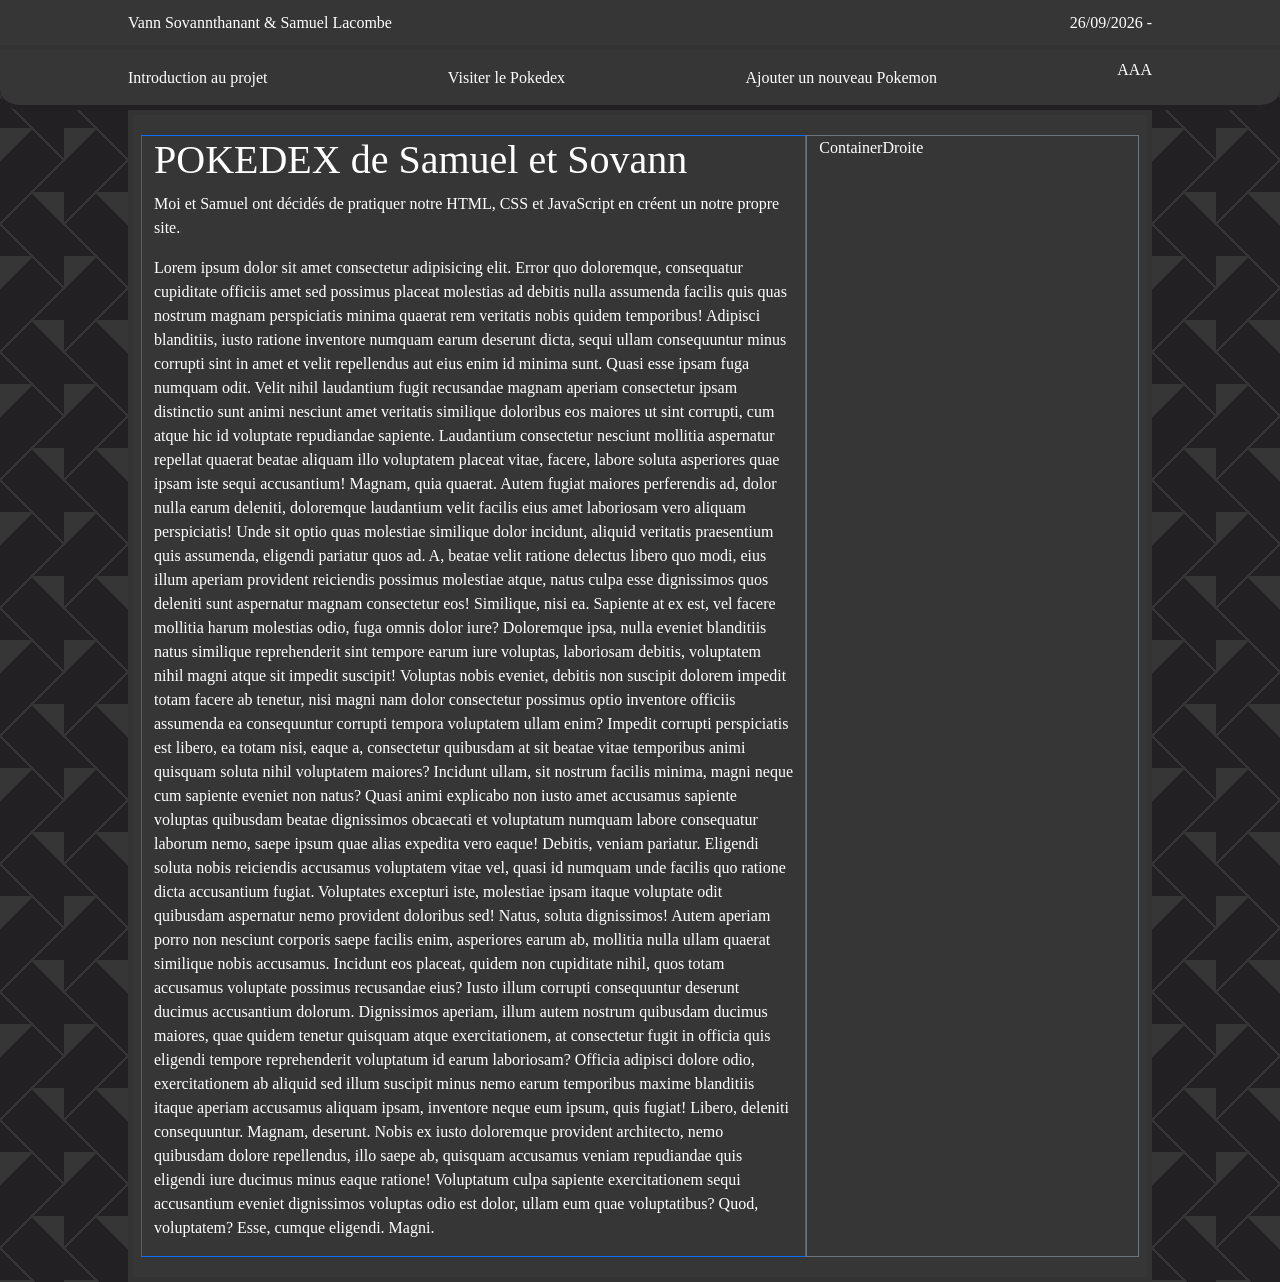
==== index.html @ 1402268f "J'ai asser travailler à soir." ====
<!DOCTYPE html>
<html lang="fr">
<head>
    <meta charset="UTF-8">
    <meta name="viewport" content="width=device-width, initial-scale=1.0">
    <title>Projet Personel</title>
    <!-- Importation des style Bootstrap et CSS. -->
    <link href="https://cdn.jsdelivr.net/npm/bootstrap@5.3.8/dist/css/bootstrap.min.css" rel="stylesheet" integrity="sha384-sRIl4kxILFvY47J16cr9ZwB07vP4J8+LH7qKQnuqkuIAvNWLzeN8tE5YBujZqJLB" crossorigin="anonymous">
    <script src="https://cdn.jsdelivr.net/npm/bootstrap@5.3.8/dist/js/bootstrap.bundle.min.js" integrity="sha384-FKyoEForCGlyvwx9Hj09JcYn3nv7wiPVlz7YYwJrWVcXK/BmnVDxM+D2scQbITxI" crossorigin="anonymous"></script>
    <link href="./styles.css" rel="stylesheet" type="text/css">
    <!-- Importation des style Bootstrap et CSS. -->
</head>

<body>
    <header class="over-top-bar">
        <div>Vann Sovannthanant & Samuel Lacombe</div>
        <div>26/09/2026 - </div>
    </header>

    <nav class="top-bar">
        <a class="index" href="index.html" style="text-decoration: none">Introduction au projet</a>
        <a class="pokedex" href="pokedex.html" style="text-decoration: none">Visiter le Pokedex</a>
        <a class="formulaire" href="creation.html" style="text-decoration: none">Ajouter un nouveau Pokemon</a>
        <p>AAA</p>
    </nav>

    <div class ="arrierePlanCentral">
        <div class="row">
            <div class="col-8 border border-primary">
                <h1>POKEDEX de Samuel et Sovann</h1>
                <p>Moi et Samuel ont décidés de pratiquer notre HTML, CSS et JavaScript en créent un notre propre site.</p>
                <p>Lorem ipsum dolor sit amet consectetur adipisicing elit. Error quo doloremque, consequatur cupiditate
                    officiis amet sed possimus placeat molestias ad debitis nulla assumenda facilis quis quas nostrum magnam
                    perspiciatis minima quaerat rem veritatis nobis quidem temporibus! Adipisci blanditiis, iusto ratione
                    inventore numquam earum deserunt dicta, sequi ullam consequuntur minus corrupti sint in amet et velit
                    repellendus aut eius enim id minima sunt. Quasi esse ipsam fuga numquam odit. Velit nihil laudantium fugit
                    recusandae magnam aperiam consectetur ipsam distinctio sunt animi nesciunt amet veritatis similique doloribus
                    eos maiores ut sint corrupti, cum atque hic id voluptate repudiandae sapiente. Laudantium consectetur nesciunt
                    mollitia aspernatur repellat quaerat beatae aliquam illo voluptatem placeat vitae, facere, labore soluta
                    asperiores quae ipsam iste sequi accusantium! Magnam, quia quaerat. Autem fugiat maiores perferendis ad,
                    dolor nulla earum deleniti, doloremque laudantium velit facilis eius amet laboriosam vero aliquam perspiciatis!
                    Unde sit optio quas molestiae similique dolor incidunt, aliquid veritatis praesentium quis assumenda, eligendi
                    pariatur quos ad. A, beatae velit ratione delectus libero quo modi, eius illum aperiam provident reiciendis
                    possimus molestiae atque, natus culpa esse dignissimos quos deleniti sunt aspernatur magnam consectetur eos!
                    Similique, nisi ea. Sapiente at ex est, vel facere mollitia harum molestias odio, fuga omnis dolor iure?
                    Doloremque ipsa, nulla eveniet blanditiis natus similique reprehenderit sint tempore earum iure voluptas,
                    laboriosam debitis, voluptatem nihil magni atque sit impedit suscipit! Voluptas nobis eveniet, debitis non
                    suscipit dolorem impedit totam facere ab tenetur, nisi magni nam dolor consectetur possimus optio inventore
                    officiis assumenda ea consequuntur corrupti tempora voluptatem ullam enim? Impedit corrupti perspiciatis est
                    libero, ea totam nisi, eaque a, consectetur quibusdam at sit beatae vitae temporibus animi quisquam soluta
                    nihil voluptatem maiores? Incidunt ullam, sit nostrum facilis minima, magni neque cum sapiente eveniet non
                    natus? Quasi animi explicabo non iusto amet accusamus sapiente voluptas quibusdam beatae dignissimos obcaecati
                    et voluptatum numquam labore consequatur laborum nemo, saepe ipsum quae alias expedita vero eaque! Debitis,
                    veniam pariatur. Eligendi soluta nobis reiciendis accusamus voluptatem vitae vel, quasi id numquam unde facilis
                    quo ratione dicta accusantium fugiat. Voluptates excepturi iste, molestiae ipsam itaque voluptate odit quibusdam
                    aspernatur nemo provident doloribus sed! Natus, soluta dignissimos! Autem aperiam porro non nesciunt corporis
                    saepe facilis enim, asperiores earum ab, mollitia nulla ullam quaerat similique nobis accusamus. Incidunt eos
                    placeat, quidem non cupiditate nihil, quos totam accusamus voluptate possimus recusandae eius? Iusto illum
                    corrupti consequuntur deserunt ducimus accusantium dolorum. Dignissimos aperiam, illum autem nostrum quibusdam
                    ducimus maiores, quae quidem tenetur quisquam atque exercitationem, at consectetur fugit in officia quis eligendi
                    tempore reprehenderit voluptatum id earum laboriosam? Officia adipisci dolore odio, exercitationem ab aliquid
                    sed illum suscipit minus nemo earum temporibus maxime blanditiis itaque aperiam accusamus aliquam ipsam, inventore
                    neque eum ipsum, quis fugiat! Libero, deleniti consequuntur. Magnam, deserunt. Nobis ex iusto doloremque
                    provident architecto, nemo quibusdam dolore repellendus, illo saepe ab, quisquam accusamus veniam repudiandae
                    quis eligendi iure ducimus minus eaque ratione! Voluptatum culpa sapiente exercitationem sequi accusantium eveniet
                    dignissimos voluptas odio est dolor, ullam eum quae voluptatibus? Quod, voluptatem? Esse, cumque eligendi. Magni.</p>
                </div>
            <div class="col-4 border border-secondary">ContainerDroite</div>
        </div>

    </div>

    

</body>
</html>
---- styles.css ----
/* =====+===== Stylisation des "class selector" =====+===== */
/* ===== Stylisation de "class selector" de l'en tête ===== */
.over-top-bar {
    height: 50px;
    padding-left: 10%;
    padding-right: 10%;
    display: flex;
    align-items: center;
    
    color: white;
    background-color: #363636;
    border-bottom: 5px solid #333333;
    justify-content: space-between;
    /*border: 2px dashed orangered;*/
}
.top-bar {
    height: 60px;
    padding-left: 10%;
    padding-right: 10%;
    display: flex;
    align-items: center;

    position: sticky;
    top: 0;

    color: white;
    background-color: #363636;
    border-bottom: 5px solid #232023;
    justify-content: space-between;
    border-radius: 0px 0px 20px 20px;
    /*border: 2px dashed orangered;*/
}

/* Stylisation de "class selector" pour les navigations. */
.index:hover {
    color: green;
    margin-bottom: 10px;
}
.pokedex:hover {
    color: orange;
    margin-bottom: 10px;
}
.formulaire:hover {
    color: purple;
    margin-bottom: 10px;
}

/* ===== Stylisation de "class selector" du corps ===== */
.arrierePlanCentral {
    width: 80%;
    padding: 20px;
    margin: auto;
    background-color:#363636;
    border: 5px solid #333333;
    /*border: 2px dashed blue;*/
}
.grid3 {
    display: grid;
    grid-template-columns: auto auto auto;
    padding: 10px;
}
.card {
    color:white;
    background-color: #363636;
    border: 2px solid white;
}

/* =====+===== Stylisation des balises de corps =====+===== */
body {
    color: white;
    font-family: Verdana;
    background:
        linear-gradient(135deg, #363636 21px, #363636 22px, #363636 24px, transparent 24px, transparent 67px, #363636 67px, #363636 69px, transparent 69px),
        linear-gradient(225deg, #363636 21px, #363636 22px, #363636 24px, transparent 24px, transparent 67px, #363636 67px, #363636 69px, transparent 69px)0 64px;
        background-color:#232023;
        background-size: 64px 128px;
    /*background-color: #232023;*/
}
a,
a:visited,
a:hover,
a:active {
    color: white;
    font-family: Verdana;
}
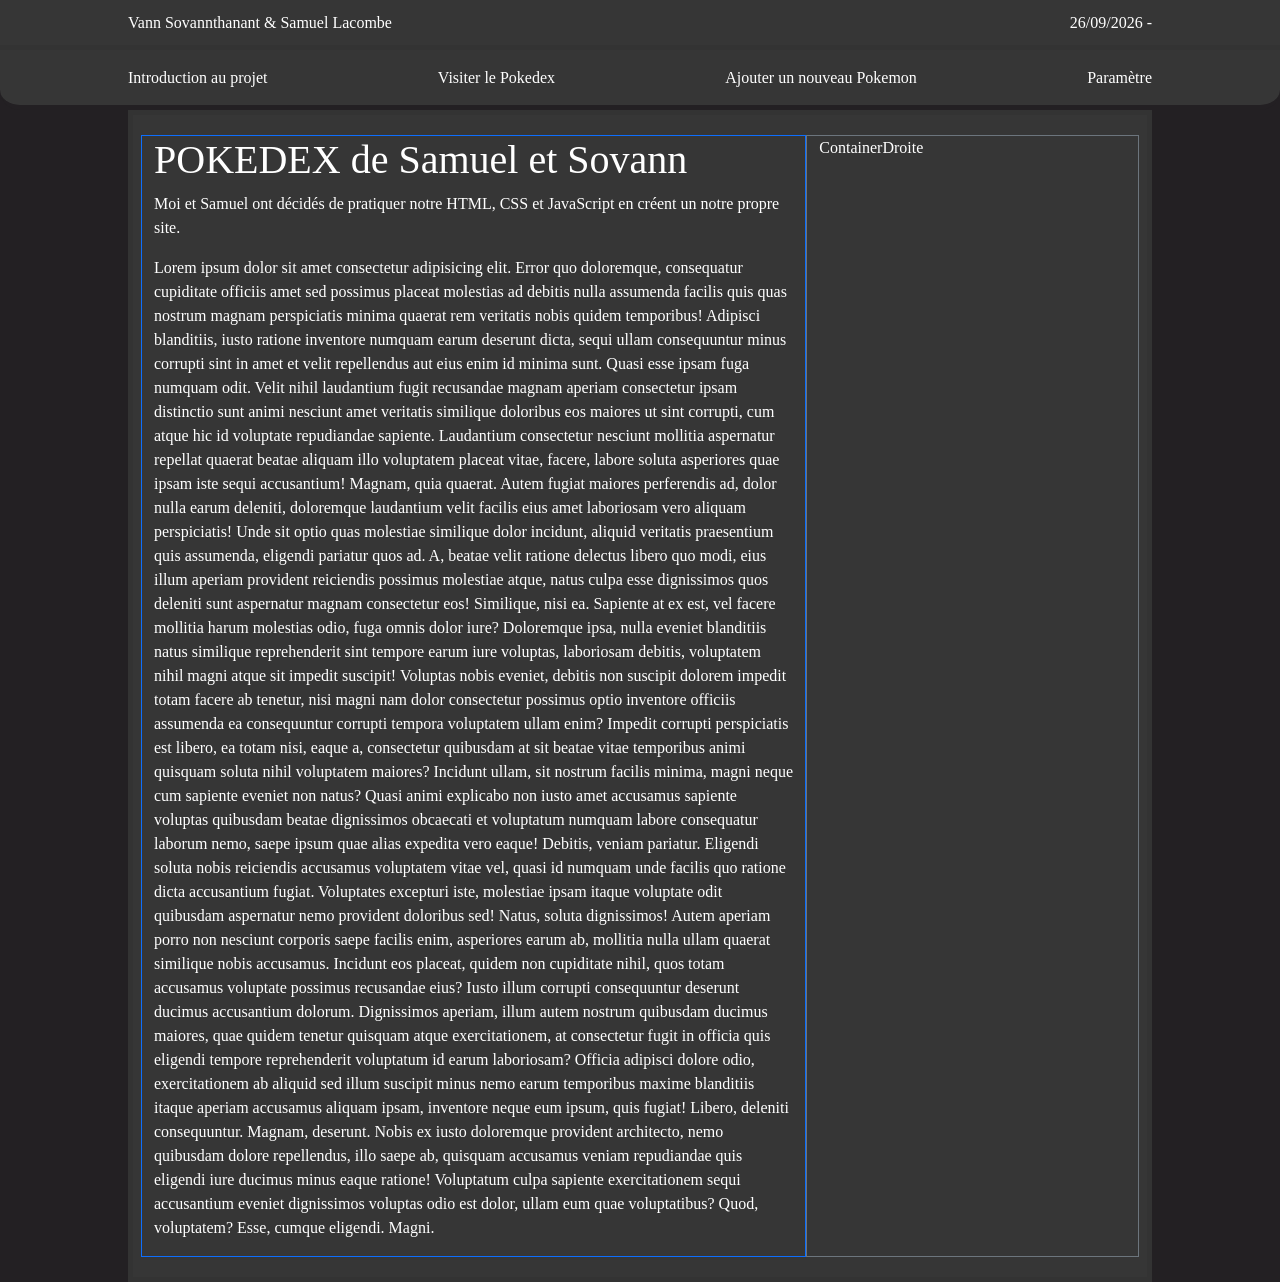
==== commit 8283bb5f: "J'ai continué à travailler sur le fomulaire, je vais arrêter pour aujourd'hui." ====
--- a/index.html
+++ b/index.html
@@ -22,7 +22,7 @@
         <a class="index" href="index.html" style="text-decoration: none">Introduction au projet</a>
         <a class="pokedex" href="pokedex.html" style="text-decoration: none">Visiter le Pokedex</a>
         <a class="formulaire" href="creation.html" style="text-decoration: none">Ajouter un nouveau Pokemon</a>
-        <p>AAA</p>
+        <a class="parametre" href="parametre.html" style="text-decoration: none">Paramètre</a>
     </nav>
 
     <div class ="arrierePlanCentral">
--- a/styles.css
+++ b/styles.css
@@ -1,17 +1,17 @@
 
-/* =====+===== Stylisation des "class selector" =====+===== */
-/* ===== Stylisation de "class selector" de l'en tête ===== */
+/* Stylisation du header. */
 .over-top-bar {
     height: 50px;
     padding-left: 10%;
     padding-right: 10%;
     display: flex;
+
     align-items: center;
+    justify-content: space-between;
     
     color: white;
     background-color: #363636;
     border-bottom: 5px solid #333333;
-    justify-content: space-between;
     /*border: 2px dashed orangered;*/
 }
 .top-bar {
@@ -19,34 +19,25 @@
     padding-left: 10%;
     padding-right: 10%;
     display: flex;
+
     align-items: center;
-
+    justify-content: space-between;
     position: sticky;
     top: 0;
-
+    
     color: white;
     background-color: #363636;
     border-bottom: 5px solid #232023;
-    justify-content: space-between;
     border-radius: 0px 0px 20px 20px;
     /*border: 2px dashed orangered;*/
 }
 
-/* Stylisation de "class selector" pour les navigations. */
-.index:hover {
-    color: green;
-    margin-bottom: 10px;
-}
-.pokedex:hover {
-    color: orange;
-    margin-bottom: 10px;
-}
-.formulaire:hover {
-    color: purple;
-    margin-bottom: 10px;
-}
+/* Stylisation pour les navigations. */
+.index:hover {color: green; margin-bottom: 10px; }
+.pokedex:hover {color: orange; margin-bottom: 10px; }
+.formulaire:hover {color: purple; margin-bottom: 10px; }
 
-/* ===== Stylisation de "class selector" du corps ===== */
+/* Stylisation de l'arrière-plan. */
 .arrierePlanCentral {
     width: 80%;
     padding: 20px;
@@ -55,6 +46,8 @@
     border: 5px solid #333333;
     /*border: 2px dashed blue;*/
 }
+
+/* Stylisation de la grille et des cartes. */
 .grid3 {
     display: grid;
     grid-template-columns: auto auto auto;
@@ -66,21 +59,14 @@
     border: 2px solid white;
 }
 
-/* =====+===== Stylisation des balises de corps =====+===== */
+/* Stylisation des balises de corps. */
 body {
     color: white;
     font-family: Verdana;
-    background:
-        linear-gradient(135deg, #363636 21px, #363636 22px, #363636 24px, transparent 24px, transparent 67px, #363636 67px, #363636 69px, transparent 69px),
-        linear-gradient(225deg, #363636 21px, #363636 22px, #363636 24px, transparent 24px, transparent 67px, #363636 67px, #363636 69px, transparent 69px)0 64px;
-        background-color:#232023;
-        background-size: 64px 128px;
+    background-color:#232023;
     /*background-color: #232023;*/
 }
-a,
-a:visited,
-a:hover,
-a:active {
+a, a:visited, a:hover, a:active {
     color: white;
     font-family: Verdana;
 }
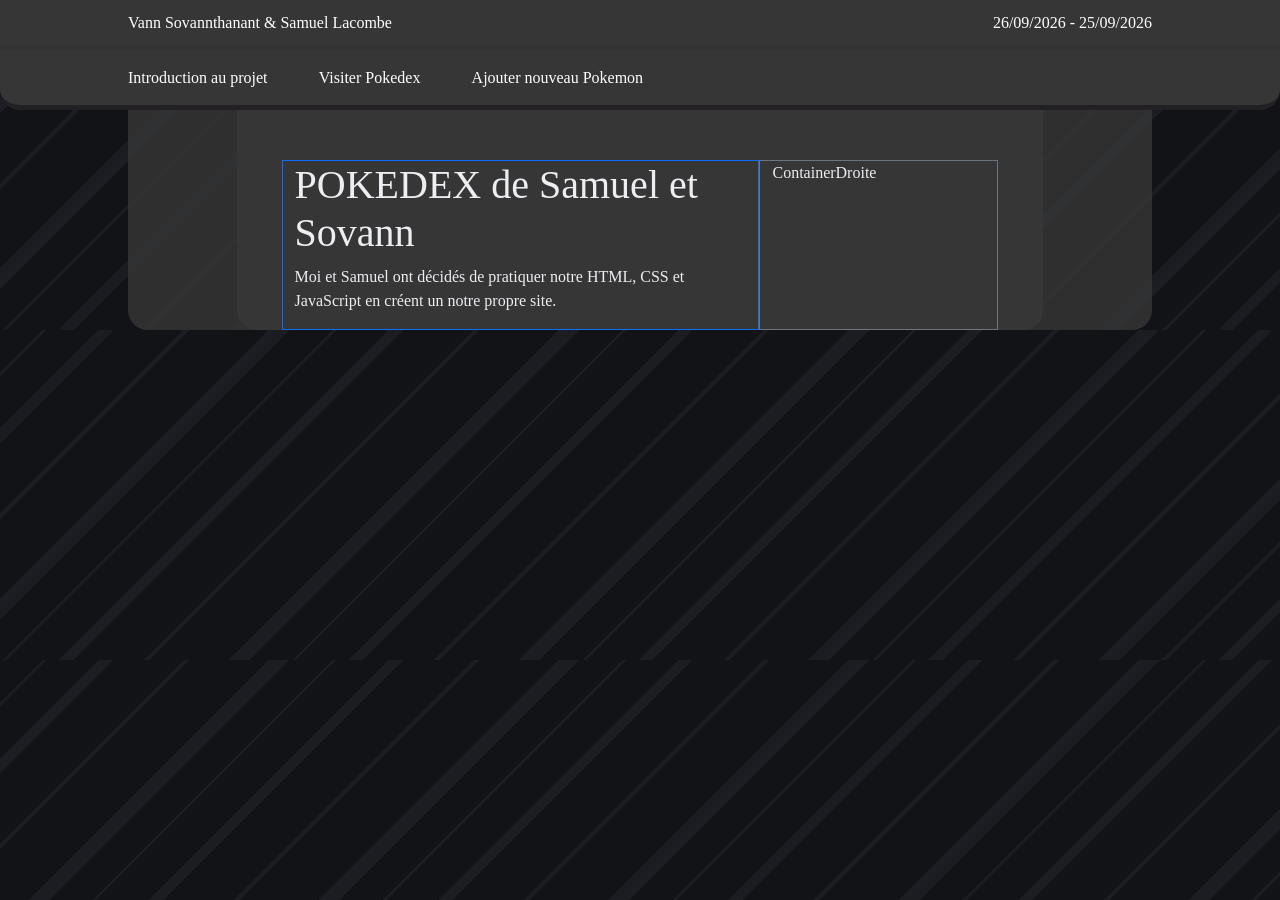
==== commit 6e69f136: "Ajout d'une div pour les résistances des Pokemons." ====
--- a/index.html
+++ b/index.html
@@ -9,69 +9,30 @@
     <link href="https://cdn.jsdelivr.net/npm/bootstrap@5.3.8/dist/css/bootstrap.min.css" rel="stylesheet" integrity="sha384-sRIl4kxILFvY47J16cr9ZwB07vP4J8+LH7qKQnuqkuIAvNWLzeN8tE5YBujZqJLB" crossorigin="anonymous">
     <script src="https://cdn.jsdelivr.net/npm/bootstrap@5.3.8/dist/js/bootstrap.bundle.min.js" integrity="sha384-FKyoEForCGlyvwx9Hj09JcYn3nv7wiPVlz7YYwJrWVcXK/BmnVDxM+D2scQbITxI" crossorigin="anonymous"></script>
     <link href="./styles.css" rel="stylesheet" type="text/css">
-    <!-- Importation des style Bootstrap et CSS. -->
+    <!-- Empêche une erreur. Ça se passe parce qu'on a pas d'icon. -->
+    <link rel="icon" href="data:,">
 </head>
 
 <body>
     <header class="over-top-bar">
         <div>Vann Sovannthanant & Samuel Lacombe</div>
-        <div>26/09/2026 - </div>
+        <div>26/09/2026 - 25/09/2026</div>
     </header>
 
     <nav class="top-bar">
         <a class="index" href="index.html" style="text-decoration: none">Introduction au projet</a>
-        <a class="pokedex" href="pokedex.html" style="text-decoration: none">Visiter le Pokedex</a>
-        <a class="formulaire" href="creation.html" style="text-decoration: none">Ajouter un nouveau Pokemon</a>
-        <a class="parametre" href="parametre.html" style="text-decoration: none">Paramètre</a>
+        <a class="pokedex" href="pokedex.html" style="text-decoration: none">Visiter Pokedex</a>
+        <a class="formulaire" href="creation.html" style="text-decoration: none">Ajouter nouveau Pokemon</a>
     </nav>
 
     <div class ="arrierePlanCentral">
-        <div class="row">
+        <div class="planCentral row">
             <div class="col-8 border border-primary">
                 <h1>POKEDEX de Samuel et Sovann</h1>
                 <p>Moi et Samuel ont décidés de pratiquer notre HTML, CSS et JavaScript en créent un notre propre site.</p>
-                <p>Lorem ipsum dolor sit amet consectetur adipisicing elit. Error quo doloremque, consequatur cupiditate
-                    officiis amet sed possimus placeat molestias ad debitis nulla assumenda facilis quis quas nostrum magnam
-                    perspiciatis minima quaerat rem veritatis nobis quidem temporibus! Adipisci blanditiis, iusto ratione
-                    inventore numquam earum deserunt dicta, sequi ullam consequuntur minus corrupti sint in amet et velit
-                    repellendus aut eius enim id minima sunt. Quasi esse ipsam fuga numquam odit. Velit nihil laudantium fugit
-                    recusandae magnam aperiam consectetur ipsam distinctio sunt animi nesciunt amet veritatis similique doloribus
-                    eos maiores ut sint corrupti, cum atque hic id voluptate repudiandae sapiente. Laudantium consectetur nesciunt
-                    mollitia aspernatur repellat quaerat beatae aliquam illo voluptatem placeat vitae, facere, labore soluta
-                    asperiores quae ipsam iste sequi accusantium! Magnam, quia quaerat. Autem fugiat maiores perferendis ad,
-                    dolor nulla earum deleniti, doloremque laudantium velit facilis eius amet laboriosam vero aliquam perspiciatis!
-                    Unde sit optio quas molestiae similique dolor incidunt, aliquid veritatis praesentium quis assumenda, eligendi
-                    pariatur quos ad. A, beatae velit ratione delectus libero quo modi, eius illum aperiam provident reiciendis
-                    possimus molestiae atque, natus culpa esse dignissimos quos deleniti sunt aspernatur magnam consectetur eos!
-                    Similique, nisi ea. Sapiente at ex est, vel facere mollitia harum molestias odio, fuga omnis dolor iure?
-                    Doloremque ipsa, nulla eveniet blanditiis natus similique reprehenderit sint tempore earum iure voluptas,
-                    laboriosam debitis, voluptatem nihil magni atque sit impedit suscipit! Voluptas nobis eveniet, debitis non
-                    suscipit dolorem impedit totam facere ab tenetur, nisi magni nam dolor consectetur possimus optio inventore
-                    officiis assumenda ea consequuntur corrupti tempora voluptatem ullam enim? Impedit corrupti perspiciatis est
-                    libero, ea totam nisi, eaque a, consectetur quibusdam at sit beatae vitae temporibus animi quisquam soluta
-                    nihil voluptatem maiores? Incidunt ullam, sit nostrum facilis minima, magni neque cum sapiente eveniet non
-                    natus? Quasi animi explicabo non iusto amet accusamus sapiente voluptas quibusdam beatae dignissimos obcaecati
-                    et voluptatum numquam labore consequatur laborum nemo, saepe ipsum quae alias expedita vero eaque! Debitis,
-                    veniam pariatur. Eligendi soluta nobis reiciendis accusamus voluptatem vitae vel, quasi id numquam unde facilis
-                    quo ratione dicta accusantium fugiat. Voluptates excepturi iste, molestiae ipsam itaque voluptate odit quibusdam
-                    aspernatur nemo provident doloribus sed! Natus, soluta dignissimos! Autem aperiam porro non nesciunt corporis
-                    saepe facilis enim, asperiores earum ab, mollitia nulla ullam quaerat similique nobis accusamus. Incidunt eos
-                    placeat, quidem non cupiditate nihil, quos totam accusamus voluptate possimus recusandae eius? Iusto illum
-                    corrupti consequuntur deserunt ducimus accusantium dolorum. Dignissimos aperiam, illum autem nostrum quibusdam
-                    ducimus maiores, quae quidem tenetur quisquam atque exercitationem, at consectetur fugit in officia quis eligendi
-                    tempore reprehenderit voluptatum id earum laboriosam? Officia adipisci dolore odio, exercitationem ab aliquid
-                    sed illum suscipit minus nemo earum temporibus maxime blanditiis itaque aperiam accusamus aliquam ipsam, inventore
-                    neque eum ipsum, quis fugiat! Libero, deleniti consequuntur. Magnam, deserunt. Nobis ex iusto doloremque
-                    provident architecto, nemo quibusdam dolore repellendus, illo saepe ab, quisquam accusamus veniam repudiandae
-                    quis eligendi iure ducimus minus eaque ratione! Voluptatum culpa sapiente exercitationem sequi accusantium eveniet
-                    dignissimos voluptas odio est dolor, ullam eum quae voluptatibus? Quod, voluptatem? Esse, cumque eligendi. Magni.</p>
-                </div>
-            <div class="col-4 border border-secondary">ContainerDroite</div>
-        </div>
-
+            </div>
+        <div class="col-4 border border-secondary">ContainerDroite</div>
     </div>
-
-    
 
 </body>
 </html>
--- a/styles.css
+++ b/styles.css
@@ -4,8 +4,8 @@
     height: 50px;
     padding-left: 10%;
     padding-right: 10%;
+
     display: flex;
-
     align-items: center;
     justify-content: space-between;
     
@@ -21,8 +21,10 @@
     display: flex;
 
     align-items: center;
-    justify-content: space-between;
+    gap: 5%;
+
     position: sticky;
+    z-index: 1000;  /*Met par dessus les cartes.*/
     top: 0;
     
     color: white;
@@ -33,40 +35,95 @@
 }
 
 /* Stylisation pour les navigations. */
-.index:hover {color: green; margin-bottom: 10px; }
-.pokedex:hover {color: orange; margin-bottom: 10px; }
-.formulaire:hover {color: purple; margin-bottom: 10px; }
+.index:hover {
+    border-top: 2px solid #5FD068;
+    border-bottom: 2px solid #5FD068;
+    border-radius: 30px 30px 30px 30px;
+}
+.pokedex:hover {
+    border-top: 2px solid orange;
+    border-bottom: 2px solid orange;
+    border-radius: 30px 30px 30px 30px;
+}
+.formulaire:hover {
+    border-top: 2px solid #C792EA;
+    border-bottom: 2px solid #C792EA;
+    border-radius: 30px 30px 30px 30px;
+}
+.parametre:hover {
+    border-top: 2px solid lightcoral;
+    border-bottom: 2px solid lightcoral;
+    border-radius: 30px 30px 30px 30px;
+}
 
 /* Stylisation de l'arrière-plan. */
 .arrierePlanCentral {
     width: 80%;
-    padding: 20px;
+    padding-left: 5%;
+    padding-right: 5%;
     margin: auto;
-    background-color:#363636;
-    border: 5px solid #333333;
+    background-color: rgba(54, 54, 54, 0.8);
+    border-radius: 0px 0px 20px 20px;
     /*border: 2px dashed blue;*/
+}
+.planCentral {
+    margin-left: 5%;
+    margin-right: 5%;
+    padding-top: 50px;
+    padding-left: 5%;
+    padding-right: 5%;
+    background-color: #363636;
+    border-radius: 0px 0px 20px 20px;
 }
 
 /* Stylisation de la grille et des cartes. */
-.grid3 {
-    display: grid;
-    grid-template-columns: auto auto auto;
-    padding: 10px;
+.carteAfficher {
+    padding: 5%;
+    display: none;
+    font-family: Oswald, sans-serif;
+    margin: auto;
+    border-radius: 0px 30px 0px 30px;
+    border: 2px solid #5FD068;
+}
+.containerTypes {
+    background-color: #303030;
+    border-radius: 10px 10px 20px 10px;
+}
+.containerFaiblesses {
+    background-color: #303030;
+    border-radius: 10px 10px 20px 10px;
+}
+.containerResistances {
+    background-color: #303030;
+    border-radius: 10px 10px 20px 10px;
 }
 .card {
+    font-family: Oswald, sans-serif;
     color:white;
     background-color: #363636;
-    border: 2px solid white;
 }
+.card:hover {
+    border-top: 2px solid orange;
+    border-bottom: 2px solid orange;
+}
+img {
+    background-color: #303030;
+}
+
 
 /* Stylisation des balises de corps. */
 body {
-    color: white;
+    color: #eceef2;
     font-family: Verdana;
-    background-color:#232023;
+    background-color:#121316;
+    background-image: repeating-linear-gradient(135deg,
+        transparent 0 30px,   #1b1d22 30px 33px,        /* Fine */
+        transparent 33px 70px, #1b1d22 70px 80px,       /* Large */
+        transparent 80px 130px, #1b1d22 130px 134px,    /* Fine */
+        transparent 134px 190px, #1b1d22 190px 205px);  /* Large */
     /*background-color: #232023;*/
 }
 a, a:visited, a:hover, a:active {
     color: white;
     font-family: Verdana;
-}+}
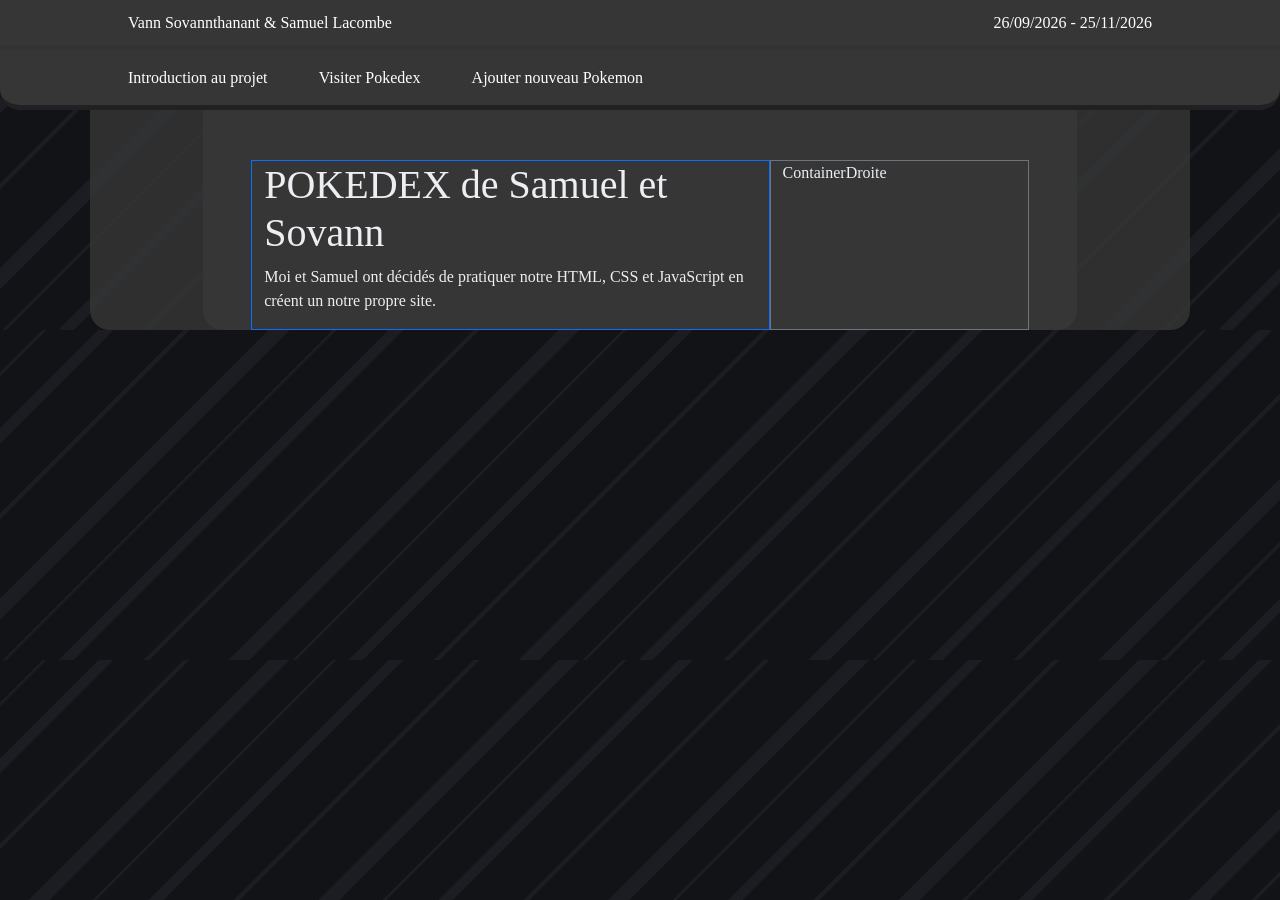
==== commit 5d3aa415: "Ajout d'un limite de largeur et ajustement des cartes à 3 cartes quand la page est rétrécie." ====
--- a/index.html
+++ b/index.html
@@ -16,7 +16,7 @@
 <body>
     <header class="over-top-bar">
         <div>Vann Sovannthanant & Samuel Lacombe</div>
-        <div>26/09/2026 - 25/09/2026</div>
+        <div>26/09/2026 - 25/11/2026</div>
     </header>
 
     <nav class="top-bar">
--- a/styles.css
+++ b/styles.css
@@ -1,14 +1,12 @@
 
-/* Stylisation du header. */
+/* +=====+ Stylisation du header. +=====+ */
 .over-top-bar {
     height: 50px;
     padding-left: 10%;
     padding-right: 10%;
-
     display: flex;
     align-items: center;
     justify-content: space-between;
-    
     color: white;
     background-color: #363636;
     border-bottom: 5px solid #333333;
@@ -19,14 +17,11 @@
     padding-left: 10%;
     padding-right: 10%;
     display: flex;
-
     align-items: center;
     gap: 5%;
-
     position: sticky;
     z-index: 1000;  /*Met par dessus les cartes.*/
     top: 0;
-    
     color: white;
     background-color: #363636;
     border-bottom: 5px solid #232023;
@@ -34,7 +29,7 @@
     /*border: 2px dashed orangered;*/
 }
 
-/* Stylisation pour les navigations. */
+/* +=====+ Stylisation pour les navigations. +=====+ */
 .index:hover {
     border-top: 2px solid #5FD068;
     border-bottom: 2px solid #5FD068;
@@ -56,9 +51,11 @@
     border-radius: 30px 30px 30px 30px;
 }
 
-/* Stylisation de l'arrière-plan. */
+/* +=====+ Stylisation de l'arrière-plan. +=====+ */
 .arrierePlanCentral {
     width: 80%;
+    min-width: 1100px;
+    max-width: 1400px;
     padding-left: 5%;
     padding-right: 5%;
     margin: auto;
@@ -76,14 +73,14 @@
     border-radius: 0px 0px 20px 20px;
 }
 
-/* Stylisation de la grille et des cartes. */
+/* +=====+ Stylisation de la grille et des cartes. +=====+ */
 .carteAfficher {
     padding: 5%;
     display: none;
     font-family: Oswald, sans-serif;
     margin: auto;
     border-radius: 0px 30px 0px 30px;
-    border: 2px solid #5FD068;
+    border: 10px solid #303030;
 }
 .containerTypes {
     background-color: #303030;
@@ -103,15 +100,14 @@
     background-color: #363636;
 }
 .card:hover {
-    border-top: 2px solid orange;
-    border-bottom: 2px solid orange;
+    border-top: 5px solid #ffc107;
+    border-bottom: 5px solid #ffc107;
 }
 img {
     background-color: #303030;
 }
 
-
-/* Stylisation des balises de corps. */
+/* +=====+ Stylisation des balises de corps. +=====+ */
 body {
     color: #eceef2;
     font-family: Verdana;
@@ -127,3 +123,25 @@
     color: white;
     font-family: Verdana;
 }
+
+/* +=====+ Stylisation du modal. +=====+ */
+.affichageModal {
+    display: none;
+    position: fixed;
+    width: 100%;
+    height: 100%;
+    top: 0;
+    left: 0;
+    background-color: rgba(54, 54, 54, 0.9);
+    z-index: 1001;  /*Se met par dessus navigation.*/
+}
+.affichageModal.show {
+    display: flex;
+}
+.boiteModal {
+    display: block;
+    margin: auto auto;
+    max-width: 30%;
+    background-color: #363636;
+    border-radius: 0px 20px 0px 30px;
+}
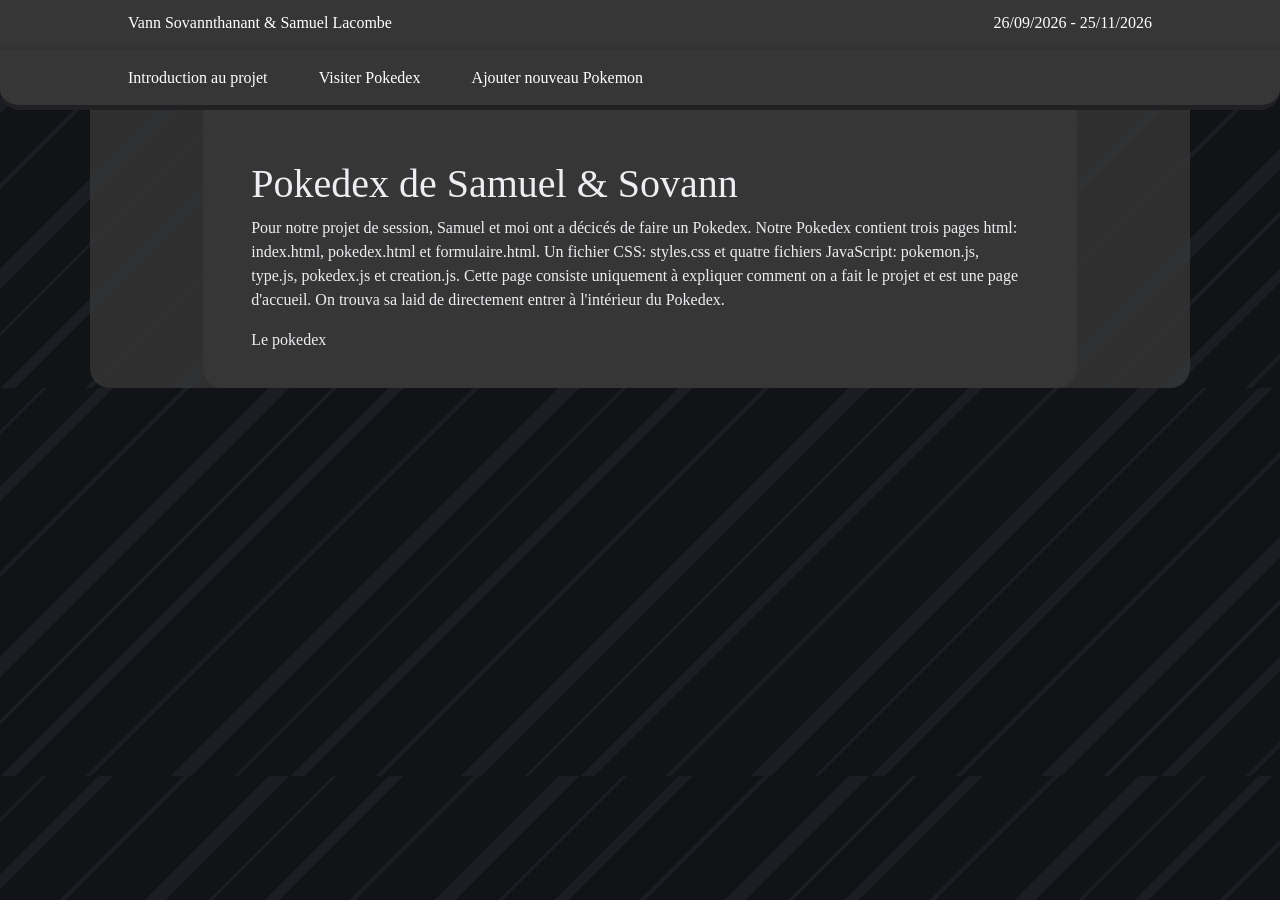
==== commit 6def13c8: "J'ai ajouté un message de confirmation quand un Pokemon est crée." ====
--- a/index.html
+++ b/index.html
@@ -26,12 +26,16 @@
     </nav>
 
     <div class ="arrierePlanCentral">
-        <div class="planCentral row">
-            <div class="col-8 border border-primary">
-                <h1>POKEDEX de Samuel et Sovann</h1>
-                <p>Moi et Samuel ont décidés de pratiquer notre HTML, CSS et JavaScript en créent un notre propre site.</p>
-            </div>
-        <div class="col-4 border border-secondary">ContainerDroite</div>
+        <div class="planCentral">
+            <h1>Pokedex de Samuel & Sovann</h1>
+            <p>Pour notre projet de session, Samuel et moi ont a décicés de faire un Pokedex.
+                Notre Pokedex contient trois pages html: index.html, pokedex.html et formulaire.html.
+                Un fichier CSS: styles.css et quatre fichiers JavaScript: pokemon.js, type.js,
+                pokedex.js et creation.js. Cette page consiste uniquement à expliquer comment
+                on a fait le projet et est une page d'accueil. On trouva sa laid de directement
+                entrer à l'intérieur du Pokedex.</p>
+            <p>Le pokedex</p>
+        </div>
     </div>
 
 </body>
--- a/styles.css
+++ b/styles.css
@@ -67,6 +67,7 @@
     margin-left: 5%;
     margin-right: 5%;
     padding-top: 50px;
+    padding-bottom: 20px;
     padding-left: 5%;
     padding-right: 5%;
     background-color: #363636;
@@ -144,4 +145,17 @@
     max-width: 30%;
     background-color: #363636;
     border-radius: 0px 20px 0px 30px;
-}+}
+
+/* +=====+ Stylisation autre. +=====+ */
+.carteSucces {
+    display: none;
+    max-width: 60%;
+    align-items: center;
+    padding-top: 1%;
+    margin: auto;
+    font-family: Oswald, sans-serif;
+    background-color: #007E33;
+    border-radius: 0px 0px 20px 20px;
+    border: 10px solid #28a745;
+}
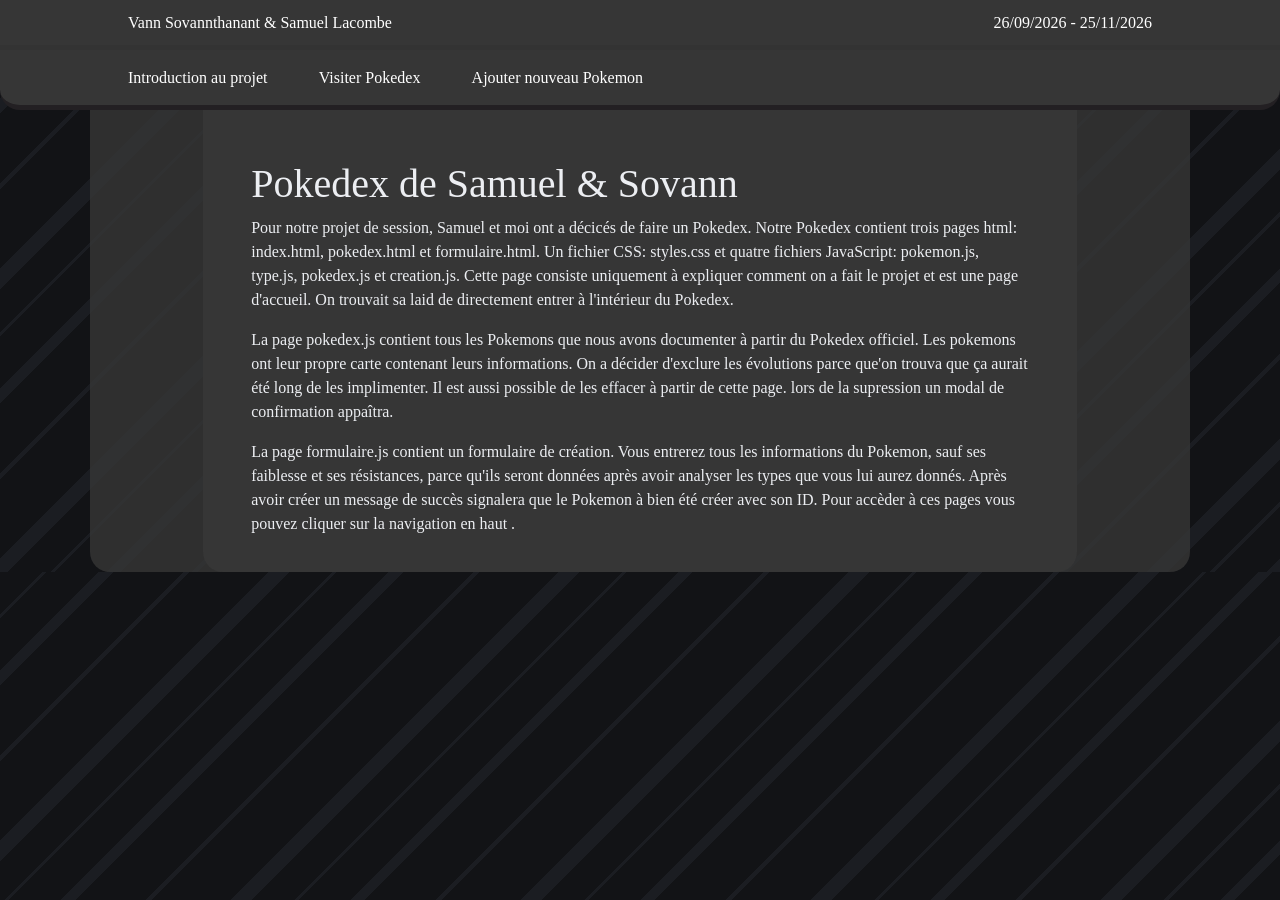
==== commit 2df89ba1: "J'ai terminer mon coté du Projet." ====
--- a/index.html
+++ b/index.html
@@ -32,9 +32,18 @@
                 Notre Pokedex contient trois pages html: index.html, pokedex.html et formulaire.html.
                 Un fichier CSS: styles.css et quatre fichiers JavaScript: pokemon.js, type.js,
                 pokedex.js et creation.js. Cette page consiste uniquement à expliquer comment
-                on a fait le projet et est une page d'accueil. On trouva sa laid de directement
+                on a fait le projet et est une page d'accueil. On trouvait sa laid de directement
                 entrer à l'intérieur du Pokedex.</p>
-            <p>Le pokedex</p>
+            <p>La page pokedex.js contient tous les Pokemons que nous avons documenter à partir
+                du Pokedex officiel. Les pokemons ont leur propre carte contenant leurs informations.
+                On a décider d'exclure les évolutions parce que'on trouva que ça aurait été long
+                de les implimenter. Il est aussi possible de les effacer à partir de cette page.
+                lors de la supression un modal de confirmation appaîtra.</p>
+            <P>La page formulaire.js contient un formulaire de création. Vous entrerez tous les
+                informations du Pokemon, sauf ses faiblesse et ses résistances, parce qu'ils seront
+                données après avoir analyser les types que vous lui aurez donnés. Après avoir créer
+                un message de succès signalera que le Pokemon à bien été créer avec son ID. Pour
+                accèder à ces pages vous pouvez cliquer sur la navigation en haut .</P>
         </div>
     </div>
 
